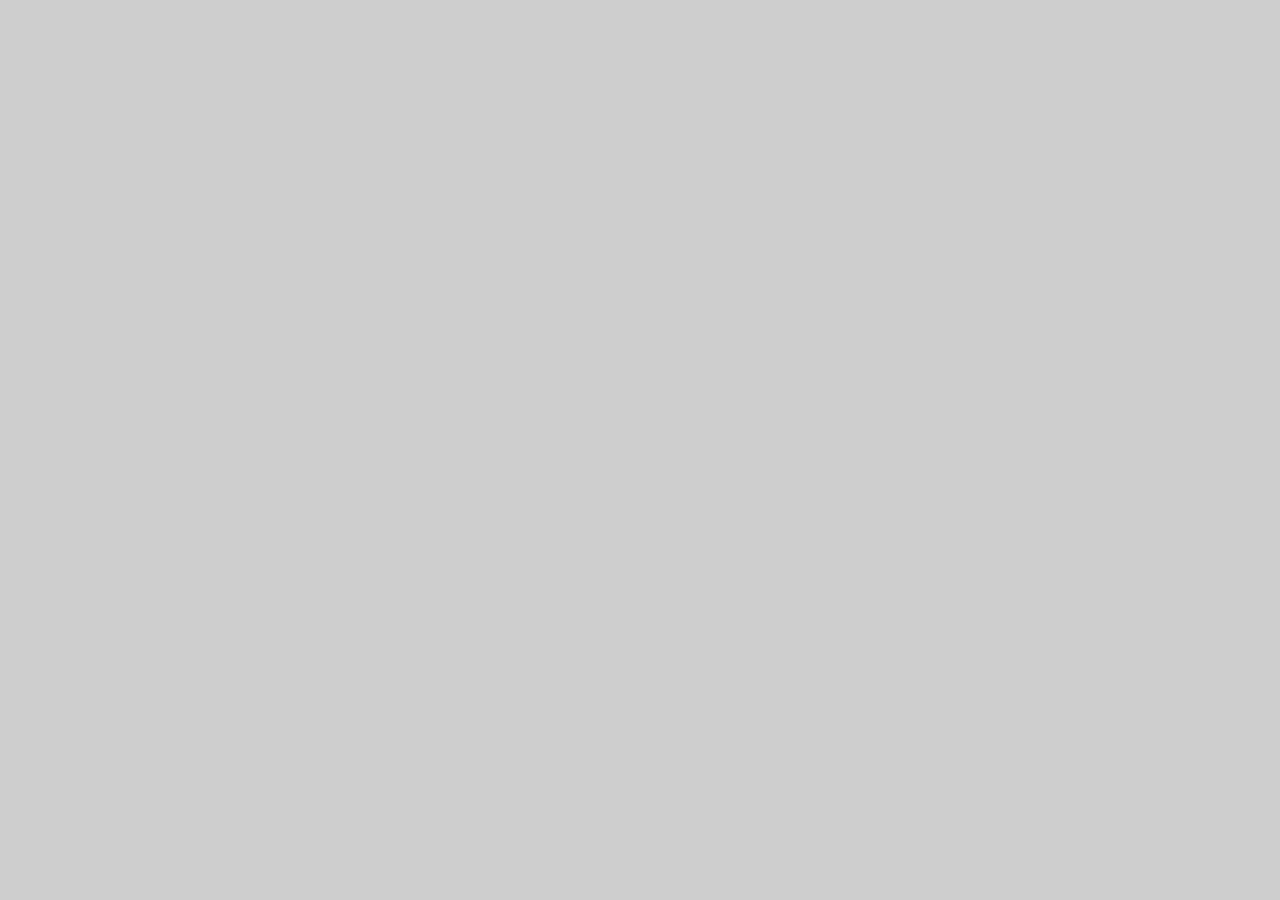
==== index.html @ cc1cc85b "adding new charts" ====
<!doctype html>
<html lang="en" data-root="/sli_systems">
  <head>
    <meta charset="utf-8">
    <meta name="viewport" content="width=device-width, initial-scale=1, maximum-scale=1">
    <title>Queue Order | SLI Commerce Console</title>
    <script src="jquery-3.1.0.js"></script>
    <script src="fusioncharts.js"></script>
    
    <script src="angular.js"></script>
    <script src="https://cdnjs.cloudflare.com/ajax/libs/Chart.js/2.6.0/Chart.min.js"></script>
    <script src="angular-chart.js"></script>
    
    
    
    
    <!-- <script src = "https://cdn.zingchart.com/zingchart.min.js" ></script>  
    <script src = "https://cdn.zingchart.com/angular/zingchart-angularjs.js" ></script>   -->


    <script src="angular-route.js"></script>
    <script src="angular-resource.js"></script>
    <script src="moment.js"></script>
    <script src="app.js" type="text/javascript" charset="utf-8"></script>
    <script src="service/grabStats.js" type="text/javascript" charset="utf-8"></script>
    <script src="service/getData.js" type="text/javascript" charset="utf-8"></script>    
    <script src="controllers/StatsCtrl.js" type="text/javascript" charset="utf-8"></script>
    <script src="controllers/UsrStatsCtrl.js" type="text/javascript" charset="utf-8"></script>
    <script src="directives/stHoursLogged.js" type="text/javascript" charset="utf-8"></script>
    <script src="angular-fusioncharts.min.js"></script>
    <link rel="stylesheet" type="text/css" href="assets/css/styles.css">
  </head>
    <body>
        <div class="container-fluid">
            <div ng-app="UserStats">
                <div ng-controller="UsrStatsCtrl">
                    <st-hours-logged></st-hours-logged>
                </div>
            </div>
        </div>
    </body>
</html>
---- assets/css/styles.css ----
body{
    background-color: #cdcdcd;
}

.usrHeading{
    width: 1000px;
    margin: 20px auto;
    background-color: #31a66c;
    height: 300px;
    border-radius: 10px;
    box-shadow: 2px 2px 2px #888888;
}

.member{
    width: 1000px;
    margin: 20px auto;
    background-color: #fff;
    min-height: 100px;
    border-radius: 10px;
    box-shadow: 2px 2px 2px #888888;
    border: 1px solid silver;
}

#myChart-license-text{
    display: none;
}

.member select{
}

.usrAvatar{
    background-image: url('../images/avatar.png');
    width: 225px;
    height: 214px;
    position: relative;
    top:50px;
    left: 50px;
    float:left;
}

.usrInfo{
    float:left;
    color: white;
}

.usrRole{
    float:right;
}

.usrName {
    position: relative;
    font-family: Arial, Helvetica, sans-serif;
    font-weight: 900;
    top: 110px;
    left: 100px;
    font-size: 40px;
}

.usrPosition{
    position: relative;
    font-family: Arial;
    top: 100px;
    left: 100px;
    font-size: 20px;
}

.usrRole{
    position: relative;
    font-family: Arial;
    position: relative;
    color: white;
    top: 260px;
    right: 50px;
}

.data_weeks{
    padding: 5px;
    margin: 5px;
}

.data_week_day{
    display: block;
}

.logged_head{
    background: url(../images/logged.gif) no-repeat;
    width: 28px;
    height: 161px;
    float: left;
    margin-left: 50px;
}

.logged_display{
    float: left;
    text-align: right;
    font-family: Arial, Helvetica, sans-serif;
    font-weight: 900;
    color: #31a66c;
    font-size: 100px;
    line-height: 80px;
    margin-left: 20px;
    
}
.logged_chart{
    float: left;
    max-height: 160px;
    overflow: hidden;
}

.loggedChart{
    top: -47px;
    position: relative;
}

.logged_display span{
    width: 220px;
}

.clear_both{
    clear: both;
}

.logged_usr_details{
    float:left;
    font-family: Arial, Helvetica, sans-serif;
    font-weight: 900;
    color: #31a66c;
    font-size: 16px;
}

.yourStats{
    color: #000;
    font-size: 12px;
    font-weight: normal;
}

.title, .content{
    float:left;
}

.title{
    width:100px;
    text-align: right;
}

.content{
    padding-left:10px;
    width:100px;
    font-weight: bold;
}
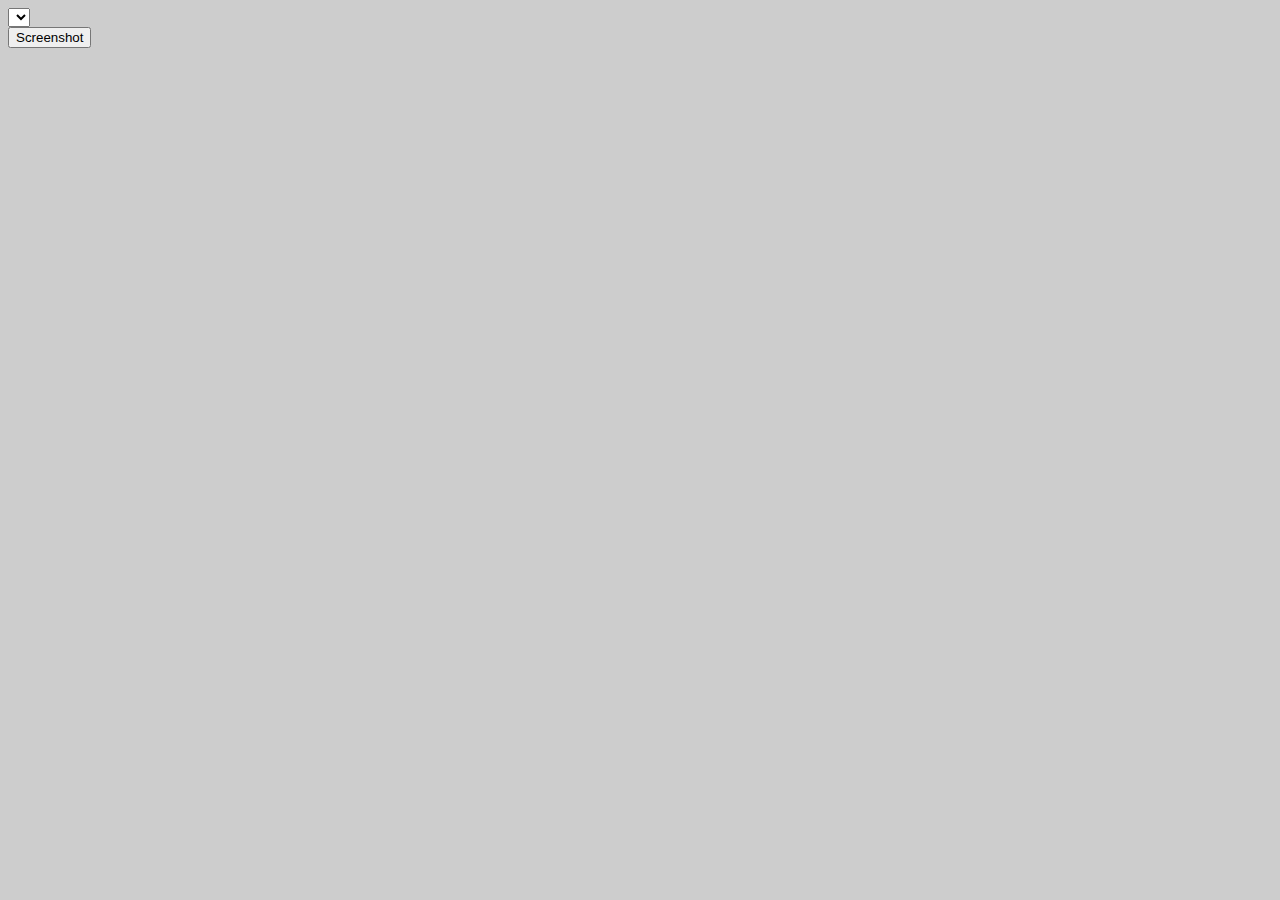
==== commit dc9c4ade: "cleaning up" ====
--- a/index.html
+++ b/index.html
@@ -4,30 +4,20 @@
     <meta charset="utf-8">
     <meta name="viewport" content="width=device-width, initial-scale=1, maximum-scale=1">
     <title>Queue Order | SLI Commerce Console</title>
-    <script src="jquery-3.1.0.js"></script>
-    <script src="fusioncharts.js"></script>
-    
-    <script src="angular.js"></script>
-    <script src="https://cdnjs.cloudflare.com/ajax/libs/Chart.js/2.6.0/Chart.min.js"></script>
-    <script src="angular-chart.js"></script>
-    
-    
-    
-    
-    <!-- <script src = "https://cdn.zingchart.com/zingchart.min.js" ></script>  
-    <script src = "https://cdn.zingchart.com/angular/zingchart-angularjs.js" ></script>   -->
-
-
-    <script src="angular-route.js"></script>
-    <script src="angular-resource.js"></script>
-    <script src="moment.js"></script>
+    <script src="lib/jquery-3.1.0.js"></script>
+    <script src="lib/angular.js"></script>
+    <script src="lib/chart.js"></script>
+    <script src="lib/angular-chart.js"></script>
+    <script src="lib/angular-route.js"></script>
+    <script src="lib/angular-resource.js"></script>
+    <script src="lib/moment.js"></script>
     <script src="app.js" type="text/javascript" charset="utf-8"></script>
     <script src="service/grabStats.js" type="text/javascript" charset="utf-8"></script>
-    <script src="service/getData.js" type="text/javascript" charset="utf-8"></script>    
-    <script src="controllers/StatsCtrl.js" type="text/javascript" charset="utf-8"></script>
+    <script src="service/getData.js" type="text/javascript" charset="utf-8"></script>
     <script src="controllers/UsrStatsCtrl.js" type="text/javascript" charset="utf-8"></script>
     <script src="directives/stHoursLogged.js" type="text/javascript" charset="utf-8"></script>
     <script src="angular-fusioncharts.min.js"></script>
+    <script type="text/javascript" src="lib/html2canvas.min.js"></script>
     <link rel="stylesheet" type="text/css" href="assets/css/styles.css">
   </head>
     <body>
--- a/assets/css/styles.css
+++ b/assets/css/styles.css
@@ -9,6 +9,7 @@
     height: 300px;
     border-radius: 10px;
     box-shadow: 2px 2px 2px #888888;
+    position: relative;
 }
 
 .member{
@@ -19,6 +20,7 @@
     border-radius: 10px;
     box-shadow: 2px 2px 2px #888888;
     border: 1px solid silver;
+    position: relative;
 }
 
 #myChart-license-text{
@@ -36,6 +38,13 @@
     top:50px;
     left: 50px;
     float:left;
+}
+
+.week_select{
+    position: absolute;
+    right: 5px;
+    text-align: right;
+    top: 5px;
 }
 
 .usrInfo{
@@ -59,18 +68,18 @@
 .usrPosition{
     position: relative;
     font-family: Arial;
-    top: 100px;
+    top: 108px;
     left: 100px;
-    font-size: 20px;
+    font-size: 16px;
 }
 
 .usrRole{
-    position: relative;
+    position: absolute;
     font-family: Arial;
-    position: relative;
     color: white;
-    top: 260px;
-    right: 50px;
+    bottom: 36px;
+    right: 36px;
+    font-size: 14px;
 }
 
 .data_weeks{
@@ -103,14 +112,21 @@
 }
 .logged_chart{
     float: left;
-    max-height: 160px;
-    overflow: hidden;
+    padding: 10px 0 0 10px;
 }
 
-.loggedChart{
-    top: -47px;
-    position: relative;
+
+.logged_chart canvas, .logged_chart iframe{
+    width: 300px !important;
+    height: 150px !important;
 }
+
+.trends canvas, .trends iframe{
+    width: 800px !important;
+    height: 250px !important;
+}
+
+
 
 .logged_display span{
     width: 220px;
@@ -121,30 +137,35 @@
 }
 
 .logged_usr_details{
+    font-family: Arial, Helvetica, sans-serif;
     float:left;
-    font-family: Arial, Helvetica, sans-serif;
+    color: #000;
+    font-size: 12px;
+    font-weight: normal;
+}
+
+.logged_usr_details span{
+    display: block;
     font-weight: 900;
     color: #31a66c;
     font-size: 16px;
 }
 
-.yourStats{
-    color: #000;
-    font-size: 12px;
-    font-weight: normal;
+.stats{
+    padding-left: 15px;
+    padding-top: 35px;
 }
 
-.title, .content{
+.logged_usr_details .title, .content{
     float:left;
 }
 
-.title{
-    width:100px;
-    text-align: right;
+.logged_usr_details .title{
+    width:80px;
+    font-weight: bold;
 }
 
-.content{
+.logged_usr_details .content{
     padding-left:10px;
-    width:100px;
-    font-weight: bold;
+    width:120px;
 }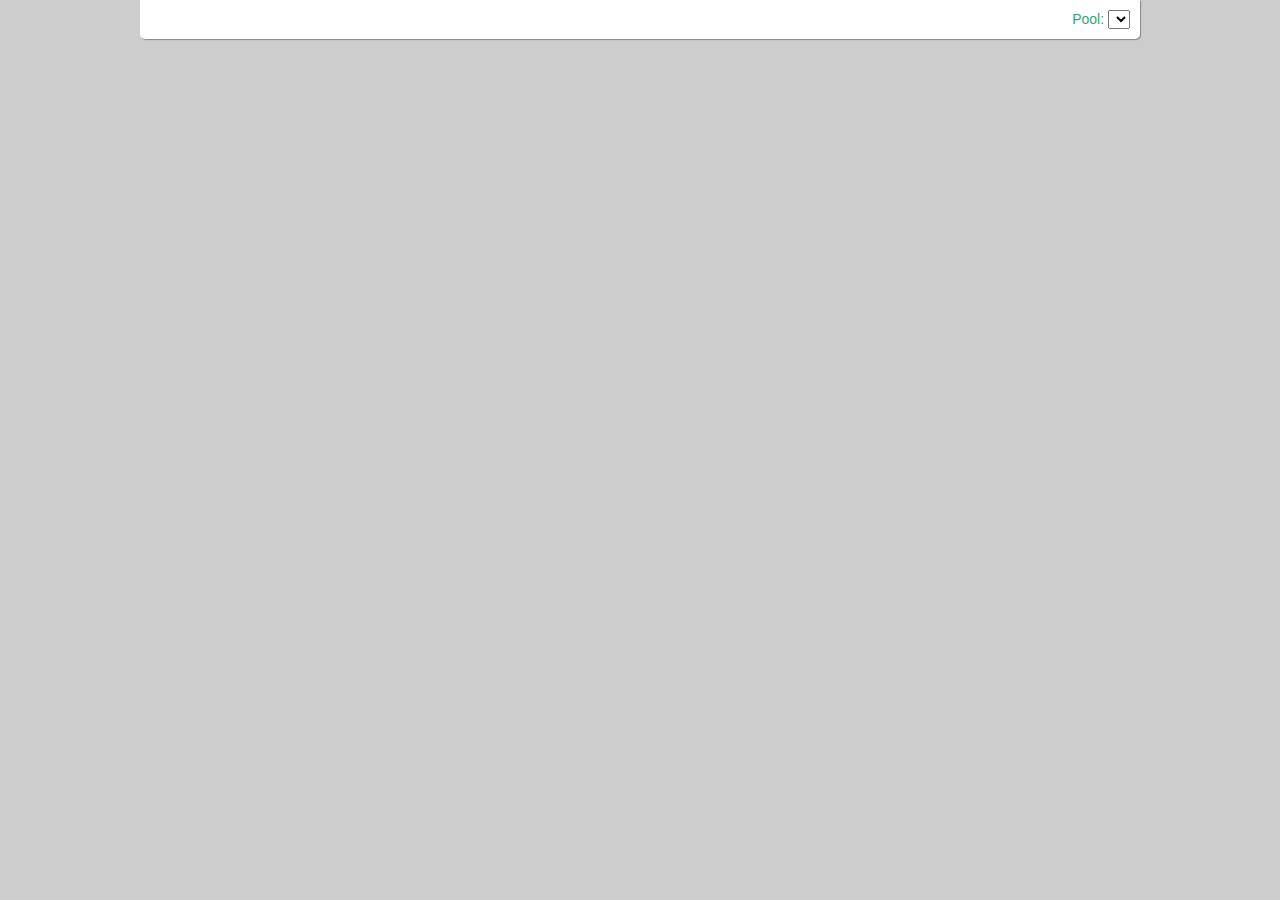
==== commit 27c6265d: "adding new way to download data" ====
--- a/index.html
+++ b/index.html
@@ -13,6 +13,8 @@
     <script src="lib/moment.js"></script>
     <script src="app.js" type="text/javascript" charset="utf-8"></script>
     <script src="service/grabStats.js" type="text/javascript" charset="utf-8"></script>
+    <script src="service/getDateRange.js" type="text/javascript" charset="utf-8"></script>
+    <script src="service/getHoursRaw.js" type="text/javascript" charset="utf-8"></script>
     <script src="service/getData.js" type="text/javascript" charset="utf-8"></script>
     <script src="controllers/UsrStatsCtrl.js" type="text/javascript" charset="utf-8"></script>
     <script src="directives/stHoursLogged.js" type="text/javascript" charset="utf-8"></script>
@@ -29,4 +31,4 @@
             </div>
         </div>
     </body>
-</html>+</html>
--- a/assets/css/styles.css
+++ b/assets/css/styles.css
@@ -1,5 +1,28 @@
 body{
     background-color: #cdcdcd;
+    padding: 0px;
+    margin: 0px;
+    font-family: Arial, Helvetica, sans-serif;
+}
+
+#actions-wrapper{
+    width: 1000px;
+    margin: auto;
+    background-color: #ffffff;
+    box-shadow: 1px 1px 1px #888888;
+    border-bottom-left-radius: 5px;
+    border-bottom-right-radius: 5px;
+}
+
+.poolSelect{
+    padding: 10px;
+    text-align: right;
+    font-size: 14px;
+    color: #31a66c;
+}
+
+.screenshot-btn {
+    display: none;
 }
 
 .usrHeading{
